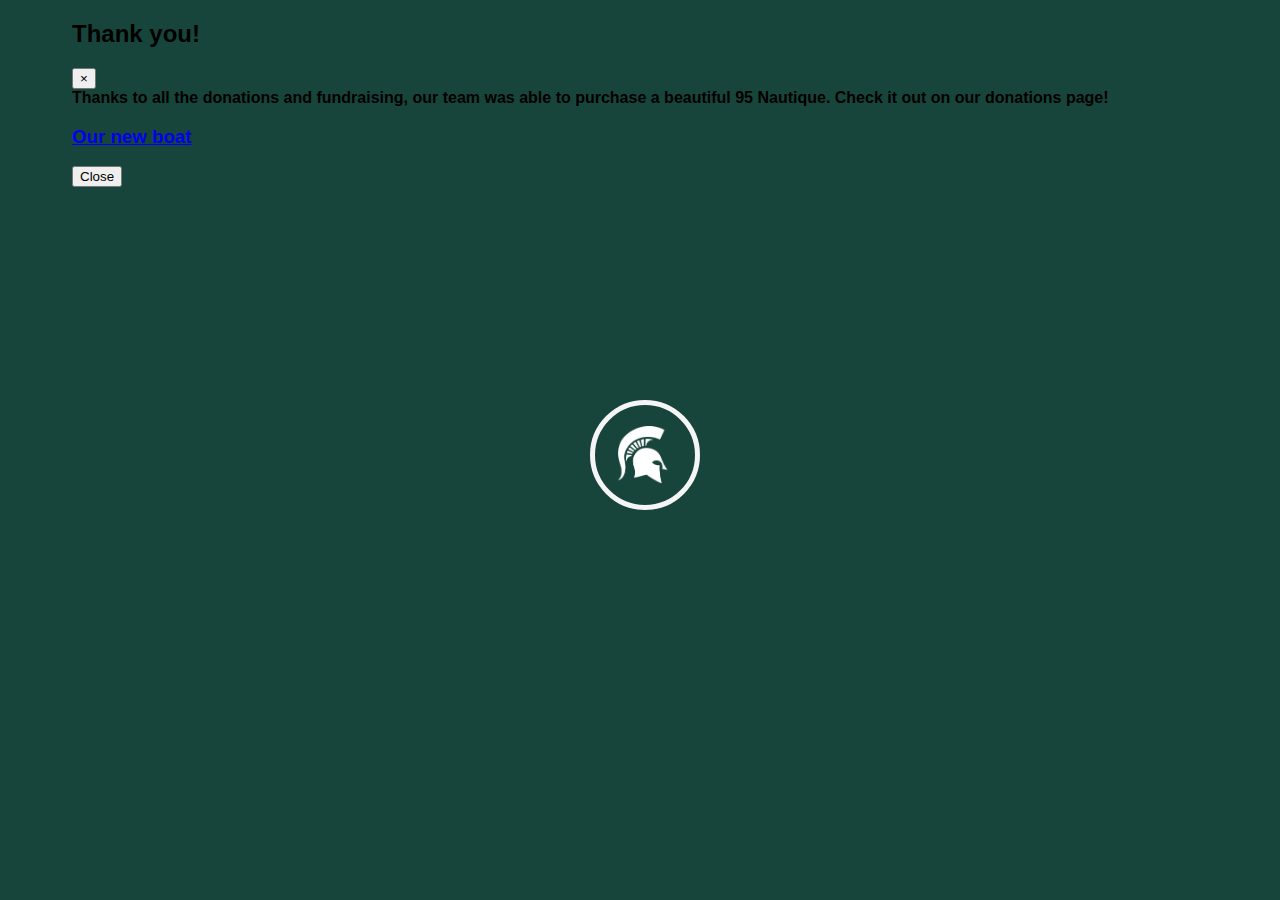
==== index.html @ 16adf199 "updates" ====
<!doctype html>
<html>
<head>
    <!-- Global site tag (gtag.js) - Google Analytics -->
    <script async src="https://www.googletagmanager.com/gtag/js?id=UA-114915310-1"></script>
    <script>
    window.dataLayer = window.dataLayer || [];
    function gtag(){dataLayer.push(arguments);}
    gtag('js', new Date());

    gtag('config', 'UA-114915310-1');
    </script>

    
    <meta name="description" content="Michigan State Water Ski" />
    <meta property="og:title" content="Michigan State Water Ski" />
    <meta property="og:description" content="Michigan State Water Ski" />
    <meta property="og:url" content="msu.edu/~waterski" />
    <meta property="og:image" content="./images/spartyboat.PNG" />
    <title>Michigan State Water Ski</title>

    <meta name="viewport" content="width=device-width, initial-scale=1">
    <link rel="icon" type="image/x-icon" href="favicon.ico">

    <!-- Required meta tags always come first -->
    <meta charset="utf-8">
    <meta name="viewport" content="width=device-width, initial-scale=1, shrink-to-fit=no">
    <meta http-equiv="x-ua-compatible" content="ie=edge">

    <link rel="stylesheet" href="./stylesV6.css">

    <!-- jQuery first, then Tether, then Bootstrap JS. -->
    <link rel="stylesheet" href="https://maxcdn.bootstrapcdn.com/bootstrap/4.0.0-beta/css/bootstrap.min.css" integrity="sha384-/Y6pD6FV/Vv2HJnA6t+vslU6fwYXjCFtcEpHbNJ0lyAFsXTsjBbfaDjzALeQsN6M" crossorigin="anonymous">
    <script src="https://code.jquery.com/jquery-3.2.1.slim.min.js" integrity="sha384-KJ3o2DKtIkvYIK3UENzmM7KCkRr/rE9/Qpg6aAZGJwFDMVNA/GpGFF93hXpG5KkN" crossorigin="anonymous"></script>
    <script src="https://cdnjs.cloudflare.com/ajax/libs/popper.js/1.11.0/umd/popper.min.js" integrity="sha384-b/U6ypiBEHpOf/4+1nzFpr53nxSS+GLCkfwBdFNTxtclqqenISfwAzpKaMNFNmj4" crossorigin="anonymous"></script>
    <script src="https://maxcdn.bootstrapcdn.com/bootstrap/4.0.0-beta/js/bootstrap.min.js" integrity="sha384-h0AbiXch4ZDo7tp9hKZ4TsHbi047NrKGLO3SEJAg45jXxnGIfYzk4Si90RDIqNm1" crossorigin="anonymous"></script>
  
</head>

<body onload="size()" onresize="size()">

    <!-- Modal
        js in iframe.js
     -->
  <div class="modal fade text-center" id="donationModal" tabindex="-1" role="dialog" aria-labelledby="donationModal" aria-hidden="true">
        <div class="modal-dialog modal-dialog-centered modal-lg" role="document">
          <div class="modal-content">
            <div class="modal-header">
              <h2 class="modal-title" id="modalTitle">Thank you!</h2>
              <button type="button" class="close" data-dismiss="modal" aria-label="Close">
                <span aria-hidden="true">&times;</span>
              </button>
            </div>
            <div class="modal-body">
                Thanks to all the donations and fundraising, our team was able to purchase a beautiful 95 Nautique. Check it out on our donations page!
                <h3>
                        <a href="./donations.html">Our new boat</a>
                </h3>
            </div>
            <div class="modal-footer">
              <button type="button" class="btn btn-secondary" data-dismiss="modal">Close</button>
            </div>
          </div>
        </div>
      </div>

        
        <div id="loader" class="loader">
            <img id="spartLoad" src="./images/spartanHeadLoad.png" alt="Spartan Head">
        </div>
        
        <div class="container-fluid" id="content" class="router">
        
        <div class="row">
          <div id="spartyhead1" class="col-2">
            <img class="img-fluid d-block mx-auto mt-1" src="./images/spartanHead.png" alt="Spartan Logo" width="70px">
          </div>
          <div class="col-12 col-lg-8 d-block mx-auto">
            <img class="d-block mx-auto" id="title" alt="Michigan State Water Ski Club" src="./images/title.PNG">
        </div>
          <div id="spartyhead2" class="col-2">
            <img class="img-fluid d-block mx-auto mt-1" src="./images/spartanHead.png" alt="Spartan Logo" width="70px">
          </div>
        </div>
        
        <div id="nav"></div>

        <div>
            <div class="row pt-1">
                <div class="col-12">
                    <h1 class="text-center">Home</h1>
                    <hr>
                </div>
            </div>

            <div class="row">
                <div class="col-12">
                    The Michigan State University Water Ski Club is a competitive, nationally ranked team who represents a wide range of skiing abilities in slalom, trick and jump. We are a team of about 20 women and men with varying skill levels from beginner to returning tournament skier. Our main tournament season is in the fall and we also compete in several spring and summer tournaments. We practice on the Grand River in Lansing, MI behind a beautiful Malibu Response from Tommy's Michigan. Check out our Instagram, Facebook, and Twitter pages with links located in the menu bar.
                </div>
                <iframe class="my-2 img-fluid d-block mx-auto" data-src="https://www.youtube.com/embed/lrewJcxQeSk" frameborder="0" allowfullscreen></iframe>
                <iframe class="my-2 img-fluid d-block mx-auto" data-src="https://www.youtube.com/embed/vmb8aQ2QIR0" frameborder="0" allow="autoplay; encrypted-media" allowfullscreen></iframe>
            </div>

            <p class="text-center">
                Take a look at some feature videos about what life is like on the team and in the sport of collegiate skiing.
            </p>

            <hr>
                <p class="text-center"><a href="https://1drv.ms/w/s!Ak9Zw5cKyHcLrjVkUvl9VJuVJCrM" target="_blank">Constitution</a> and <a href="https://1drv.ms/b/s!Ak9Zw5cKyHcLrif_XSVf-ZAW0aPq" target="_blank">Mission Statement</a></p>
            <hr>

            <div class="row">
                <div class="col-12">
                    <div class="text-center">
                        <h3>What is 3 event collegiate skiing?</h3>
                        <hr>
                    </div>
                </div>
            </div>

            <div class="row">
                <div class="col-12 col-md-8">
                    <h4 class="text-center">
                        Slalom
                    </h4>
                    <div>
                        This is scored based on three factors: number of balls skied around, speed of the boat, and length of the rope. If you run a full pass (all six buoys and both gates) you will be able to increase your speed and attempt to run the course again. Your set ends when you either miss a buoy or fall. Max speed for men: 36mph and for women: 34mph. When you achieve maximum speed you start shortening the rope by preset increments.
                    </div>
                </div>
                <div class="col-12 col-md-4">
                    <iframe class="img-fluid d-block mx-auto" data-src="https://www.youtube.com/embed/7Necm9_6wrs" frameborder="0" allowfullscreen></iframe>
                </div>
            </div>

            <hr>

            <div class="row">
                <div class="col-12 col-md-8">
                    <h4 class="text-center">
                        Trick
                    </h4>
                    <div>
                        You can compete on either a wake board or a trick ski. Points are pre-determined based on the level of difficulty; wakeboard tricks only receive half points. Boat speed and rope length varies on skiers preference.  You have 20 seconds to complete your run and only get one pass for the judges to document your tricks. Your set ends when you use up your time or fall.
                    </div>
                </div>
                <div class="col-12 col-md-4">
                    <iframe class="img-fluid d-block mx-auto" data-src="https://www.youtube.com/embed/3Og3B_E2HrY" frameborder="0" allowfullscreen></iframe>
                </div>
            </div>

            <hr>

            <div class="row mb-2">
                <div class="col-12 col-md-8">
                    <h4 class="text-center">
                        Jump
                    </h4>
                    <div>
                        Known to be the most dangerous and exciting event in collegiate 3-event. Using longer skis with modified fins, a helmet and padded jump suit, skiers compete for distance using the 5 foot jump to launch themselves. Boat speed varies from 26-32mph based on skiers skill and preference. In most cases you allowed 3 jumps or 2 falls.
                    </div>
                </div>
                <div class="col-12 col-md-4">
                    <iframe class="img-fluid d-block mx-auto" data-src="https://www.youtube.com/embed/t4ZGKI8vpcg" frameborder="0" allowfullscreen></iframe>
                </div>
            </div>
        </div>
    </div>

<script src="./mainV8.js"></script>
<script src="./navV6.js"></script>
<script>
    $(window).on('load', function () {
        $('#donationModal').modal('show');
    });
</script>

</body>
</html>
---- stylesV6.css ----
html {
    overflow-y: scroll;
}

body {
    background: rgb(24, 69, 59) !important;
    font-family: Verdana, Geneva, Tahoma, sans-serif !important;
    font-weight: 700 !important;
    padding: 0 5vw 1vw 5vw;
}

.imgShadow {
   box-shadow: 0px 0px 22px 3px rgba(24,69,59,1);
}

hr {
    background: rgb(24, 69, 59);
}

h1, h2, h3, h4 {
    font-family: Arial, sans-serif;
    font-weight: 900 !important;
}

.container-fluid {
    display: none;
    padding: 0 20px 1vw 20px !important;
    background-color: rgb(245, 245, 245);
    -webkit-box-shadow: 0px 0px 1px 7px rgba(245,245,245,1);
    -moz-box-shadow: 0px 0px 10px 7px rgba(245,245,245,1);
    box-shadow: 0px 0px 10px 7px rgba(245,245,245,1);
}

.card {
    border: 1px solid rgb(24,69,59);
    -webkit-box-shadow: 5px 5px 10px 5px rgb(24,69,59);
    -moz-box-shadow: 5px 5px 10px 5px rgb(24,69,59);
    box-shadow: 5px 5px 10px 5px rgb(24,69,59);
}

#title {
    margin-top: 10px;
    max-height: 70px;
    height: 7vw;
    width: 100%;
}

.va {
    vertical-align: middle;
}

.mediaSpacing {
    margin: -5px 0 -5px 0px;
}

nav {
    background-color: rgb(24, 69, 59) !important;
    -webkit-box-shadow: 0px 0px 22px 3px rgba(24,69,59,1);
    -moz-box-shadow: 0px 0px 22px 3px rgba(24,69,59,1);
    box-shadow: 0px 0px 22px 3px rgba(24,69,59,1);
}

nav a {
    color: rgb(245, 245, 245) !important;
    letter-spacing: .05em;
    cursor: pointer;
}

nav a:hover {
    color: rgb(245, 245, 245);
    text-shadow: 0 0 15px rgb(245, 245, 245);
}

#menu-button {
    position: absolute;
    left: 20px;
    top: auto;
}

#spartyhead1, #spartyhead2, #twit1, #twit2, #fb1, #fb2, #insta1, #insta2 {
    display: none;
}

.loader {
    position: absolute;
    left: 50%;
    top: 50%;
    margin-left: -50px;
    margin-top: -50px;
    z-index: 1;
    border: 5px solid rgb(245,245,245);
    border-radius: 50%;
    width: 100px;
    height: 100px;
    animation: pulse 1.5s linear infinite;
}

#spartLoad {
    position: absolute;
    left: 50%;
    top: 50%;
    margin-left: -27px;
    margin-top: -29px;
    width: 50px;
}S

@-webkit-keyframes pulse {
  0% {
    -webkit-box-shadow: 0 0 0 0 rgb(245, 245, 245);;
  }
  70% {
      -webkit-box-shadow: 0 0 0 10px rgba(24,69,59, 0);
  }
  100% {
      -webkit-box-shadow: 0 0 0 0 rgba(24,69,59, 0);
  }
}
@keyframes pulse {
  0% {
    -moz-box-shadow: 0 0 0 0 rgb(245, 245, 245);;
    box-shadow: 0 0 0 0 rgb(245, 245, 245);;
  }
  70% {
      -moz-box-shadow: 0 0 0 10px rgba(24,69,59, 0);
      box-shadow: 0 0 0 10px rgba(24,69,59, 0);
  }
  100% {
      -moz-box-shadow: 0 0 0 0 rgba(24,69,59, 0);
      box-shadow: 0 0 0 0 rgba(24,69,59, 0);
  }
}

.t1 {
    padding-right: 5px;
    text-align: right;
    position: absolute;
    width: 33%;
    border-right: 4px solid green;
}

.t2 {
    padding-right: 5px;
    text-align: right;
    position: absolute;
    width: 55%;
    border-right: 4px solid green;
}

.t3 {
    padding-right: 5px;
    text-align: right;
    position: absolute;
    width: 88%;
    border-right: 4px solid green;
}
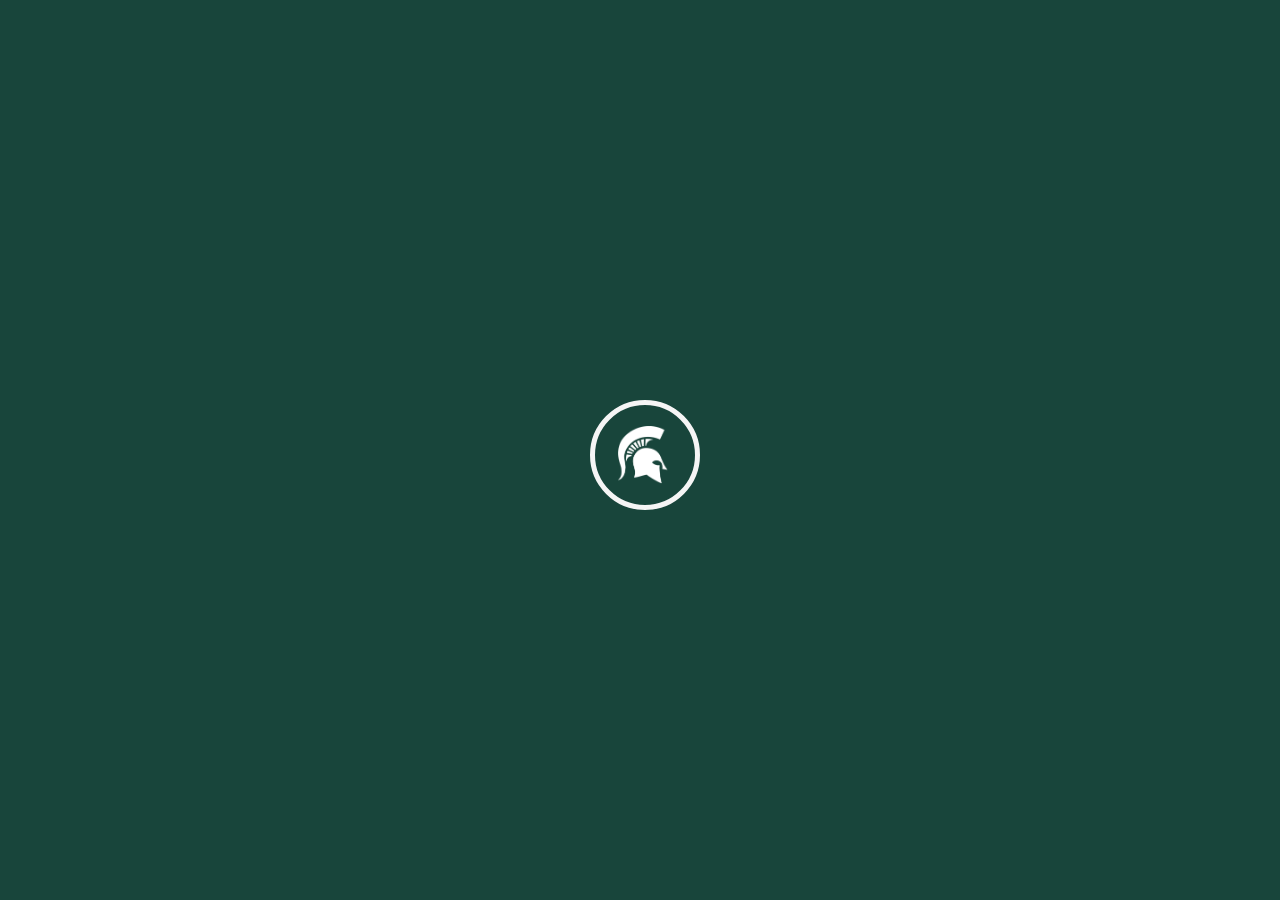
==== commit 4df549fe: "updats" ====
--- a/index.html
+++ b/index.html
@@ -42,7 +42,7 @@
     <!-- Modal
         js in iframe.js
      -->
-  <div class="modal fade text-center" id="donationModal" tabindex="-1" role="dialog" aria-labelledby="donationModal" aria-hidden="true">
+  <!-- <div class="modal fade text-center" id="donationModal" tabindex="-1" role="dialog" aria-labelledby="donationModal" aria-hidden="true">
         <div class="modal-dialog modal-dialog-centered modal-lg" role="document">
           <div class="modal-content">
             <div class="modal-header">
@@ -62,7 +62,7 @@
             </div>
           </div>
         </div>
-      </div>
+      </div> -->
 
         
         <div id="loader" class="loader">
